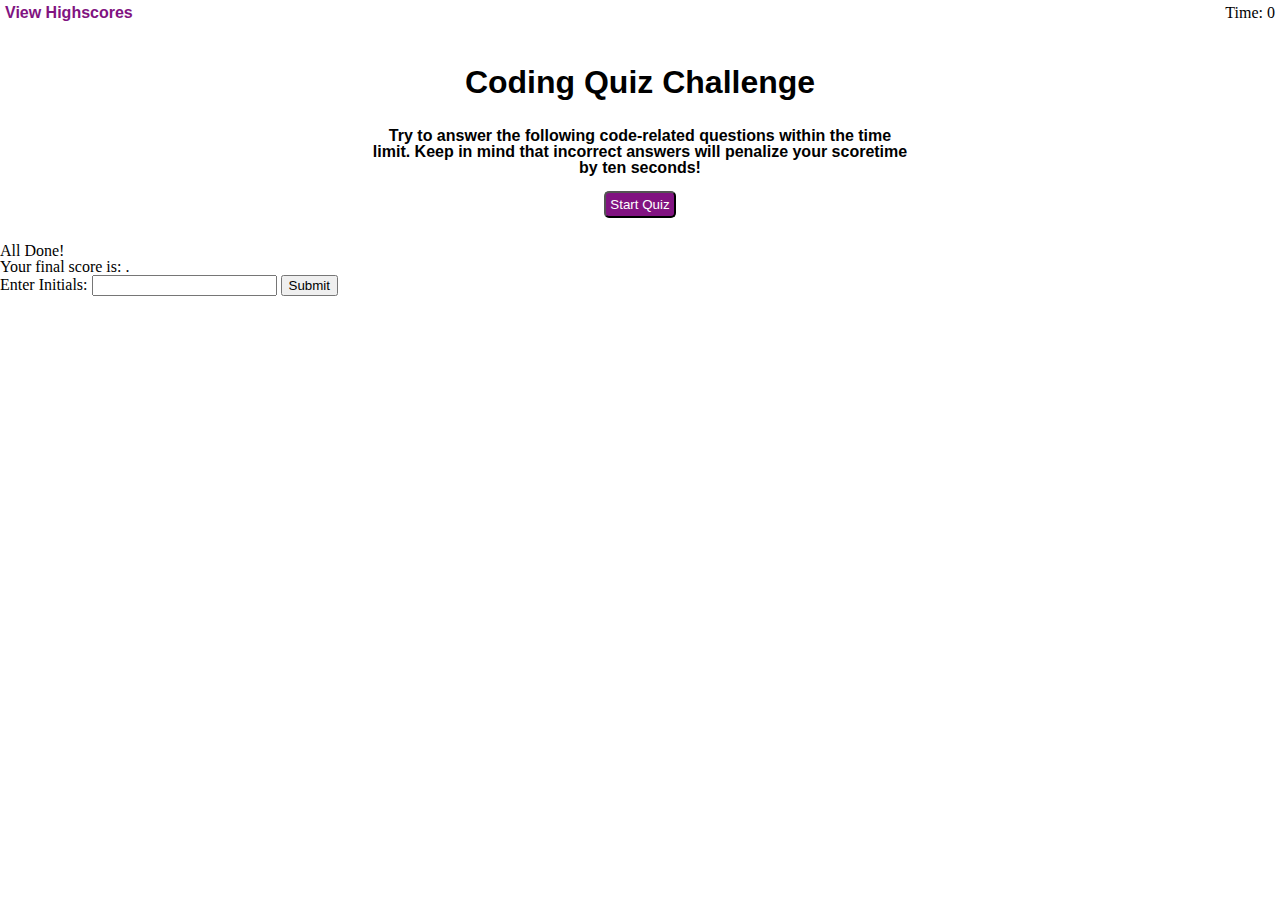
==== index.html @ d63ced95 "added styling to header and start page" ====
<!DOCTYPE html>
<html lang="en">
<head>
    <meta charset="UTF-8">
    <meta http-equiv="X-UA-Compatible" content="IE=edge">
    <meta name="viewport" content="width=device-width, initial-scale=1.0">
    <title>Coding Quiz</title>
    <link rel="stylesheet" href="./assets/css/reset.css">
    <link rel="stylesheet" href="./assets/css/styles.css">
</head>
<body>
    <div>
<!------ Heading ------>
        <header>
            <a class="scores" href="highscores.html">View Highscores</a>
                <span class="timer">
                    <span class="time_text">Time:</span>
                    <span class="time_sec">0</span>
                </span>
        </header>

        <main class="wrapper">

<!------ Start Page ------>
            <div id="start-page" class="start">
                <h1>Coding Quiz Challenge</h1>
                <p class="para">Try to answer the following code-related questions within the time limit. Keep in mind that incorrect answers will penalize your scoretime by ten seconds!</p>
                <button class="startBtn">Start Quiz</button>
            </div>

<!------- Questions Section ------>
            <div id="questions" class="hidden">
                <h2 id="questions-title"></h2>
                    <!-- Questions inserted from JavaScript -->
                <div id="options" class="options"></div>
                        <!-- Options inserted from JavaScript -->
            </div>

<!------ Enter Highscore ------>
            <section id="end-page" class="hidden">
                <h2>All Done!</h2>
                <p>Your final score is: <span id="final-score"></span>.</p>
                <p>
                    Enter Initials: <input type="text" id="initials" max="3">
                    <button id="submit">Submit</button>
                </p>
            </section>
            <div id="feedback" class="feeback hidden"></div>

        </main>

    </div>
    <script src="./assets/js/questions.js" ></script>
    <script src="./assets/js/logic.js" ></script>
    <script src="./assets/js/scores.js" ></script>
</body>
</html>
---- assets/css/styles.css ----
:root {
    --purple: rgb(129, 19, 129);
}

header {
    display:flex;
    justify-content: space-between;
    padding: 5px;
}

main {
    display: block;
}

.scores {
    text-decoration: none;
    color: var(--purple);
    font-weight: bold;
    font-family: sans-serif;
}

#start-page {
    text-align: center;
    padding: 25px;
}

h1 {
    font-size: 200%;
    font-weight: bold;
    padding: 15px;
    font-family: sans-serif;
}

.para {
    width: 540px;
    margin: auto;
    padding: 15px;
    font-family: sans-serif;
    font-weight: bold;
}

/* style button in JS? no click */
.startBtn {
    background-color: var(--purple);
    color: white;
    border-radius: 5px;
    padding: 4px
}
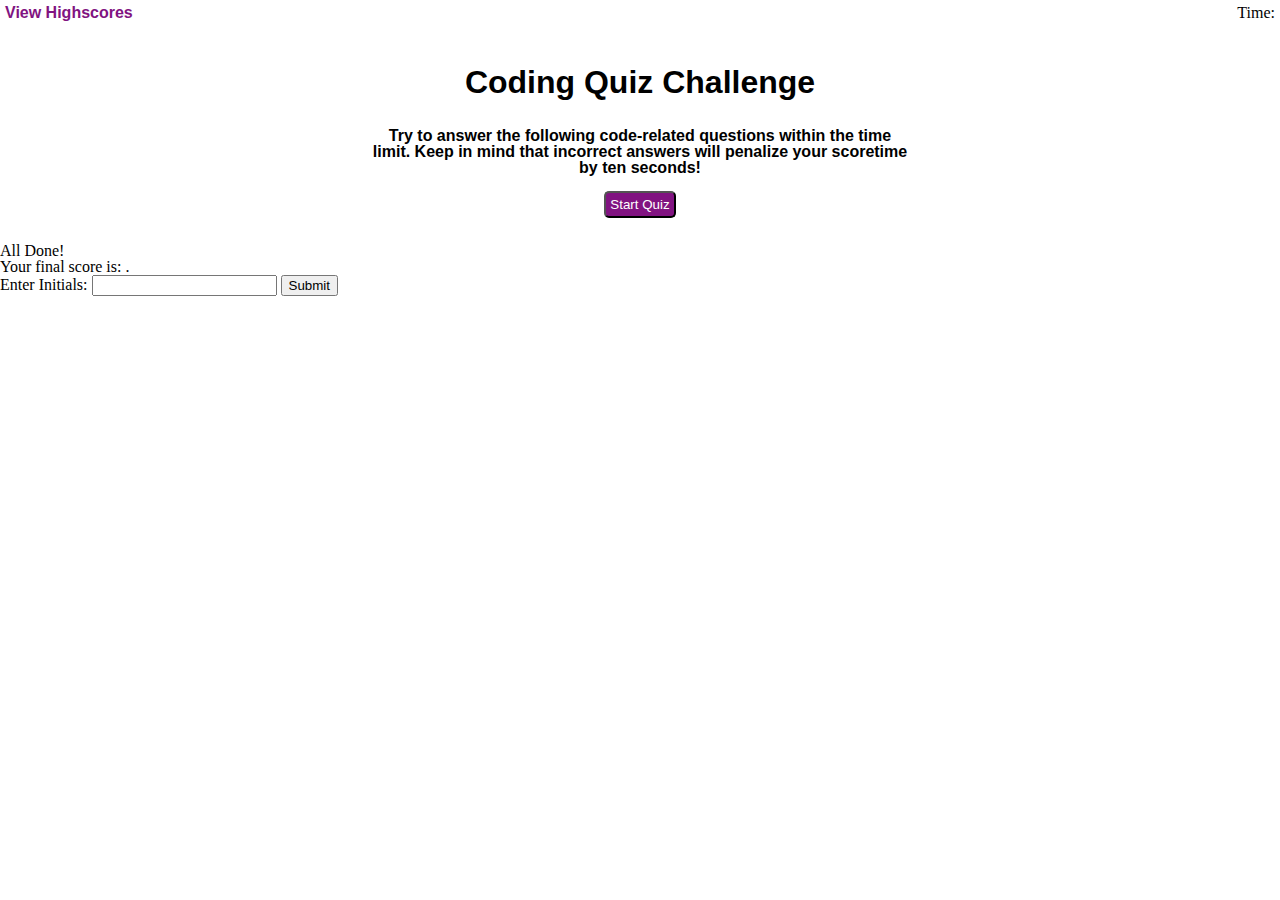
==== commit 86364080: "added variables to js logic" ====
--- a/index.html
+++ b/index.html
@@ -15,7 +15,7 @@
             <a class="scores" href="highscores.html">View Highscores</a>
                 <span class="timer">
                     <span class="time_text">Time:</span>
-                    <span class="time_sec">0</span>
+                    <span id="time_sec"></span>
                 </span>
         </header>
 
@@ -29,7 +29,7 @@
             </div>
 
 <!------- Questions Section ------>
-            <div id="questions" class="hidden">
+            <div id="questions" class="hide">
                 <h2 id="questions-title"></h2>
                     <!-- Questions inserted from JavaScript -->
                 <div id="options" class="options"></div>
@@ -37,7 +37,7 @@
             </div>
 
 <!------ Enter Highscore ------>
-            <section id="end-page" class="hidden">
+            <section id="end-page" class="hide">
                 <h2>All Done!</h2>
                 <p>Your final score is: <span id="final-score"></span>.</p>
                 <p>
@@ -45,7 +45,7 @@
                     <button id="submit">Submit</button>
                 </p>
             </section>
-            <div id="feedback" class="feeback hidden"></div>
+            <div id="feedback" class="feedback hide"></div>
 
         </main>
 
--- a/assets/css/styles.css
+++ b/assets/css/styles.css
@@ -39,10 +39,10 @@
     font-weight: bold;
 }
 
-/* style button in JS? no click */
 .startBtn {
     background-color: var(--purple);
     color: white;
     border-radius: 5px;
-    padding: 4px
+    padding: 4px;
+    cursor: pointer;
 }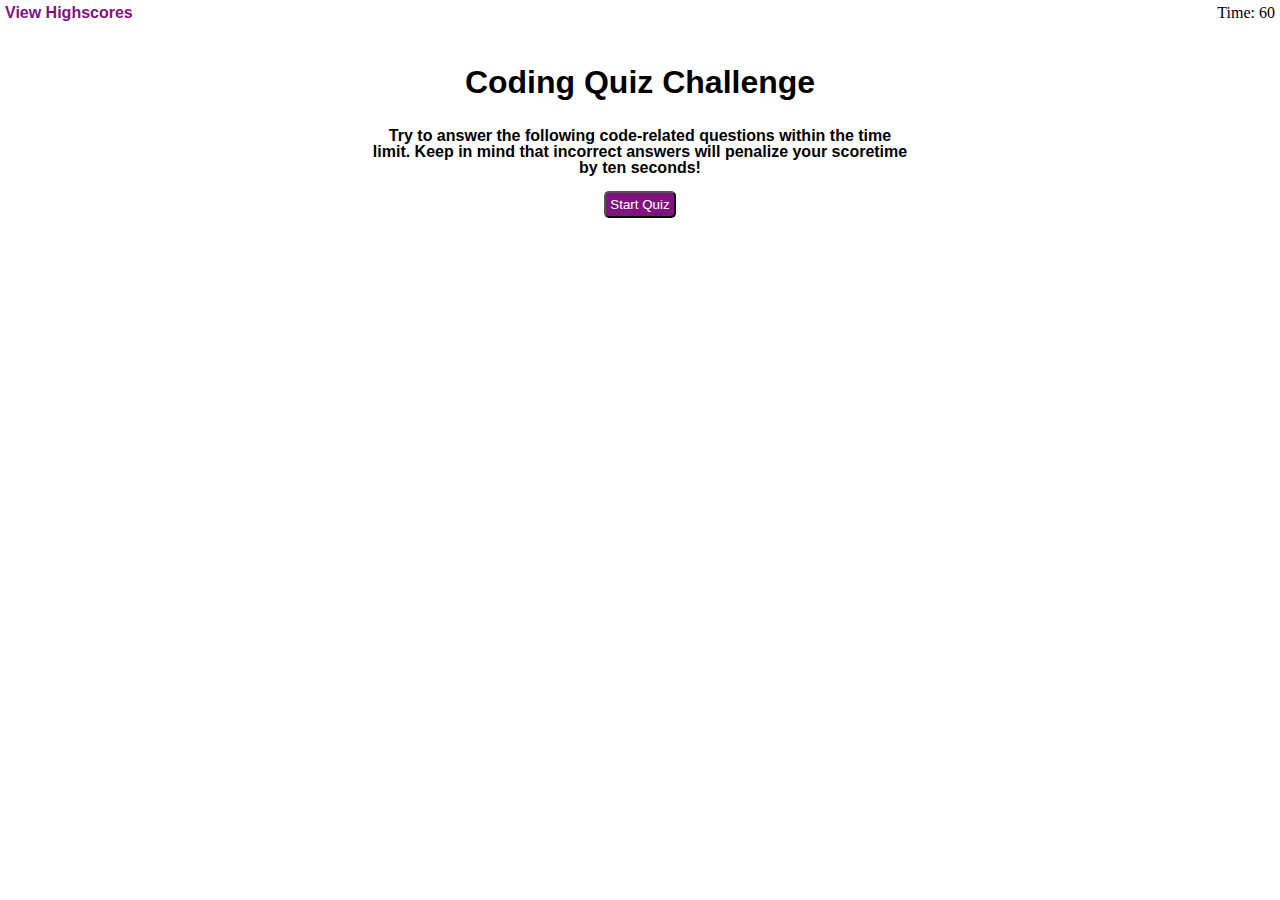
==== commit bf6ef34d: "added timer and hiding end page element" ====
--- a/index.html
+++ b/index.html
@@ -14,8 +14,8 @@
         <header>
             <a class="scores" href="highscores.html">View Highscores</a>
                 <span class="timer">
-                    <span class="time_text">Time:</span>
-                    <span id="time_sec"></span>
+                    <span class="time-text">Time:</span>
+                    <span class="time-sec">60</span>
                 </span>
         </header>
 
--- a/assets/css/styles.css
+++ b/assets/css/styles.css
@@ -45,4 +45,8 @@
     border-radius: 5px;
     padding: 4px;
     cursor: pointer;
+}
+
+.hide {
+    display: none;
 }